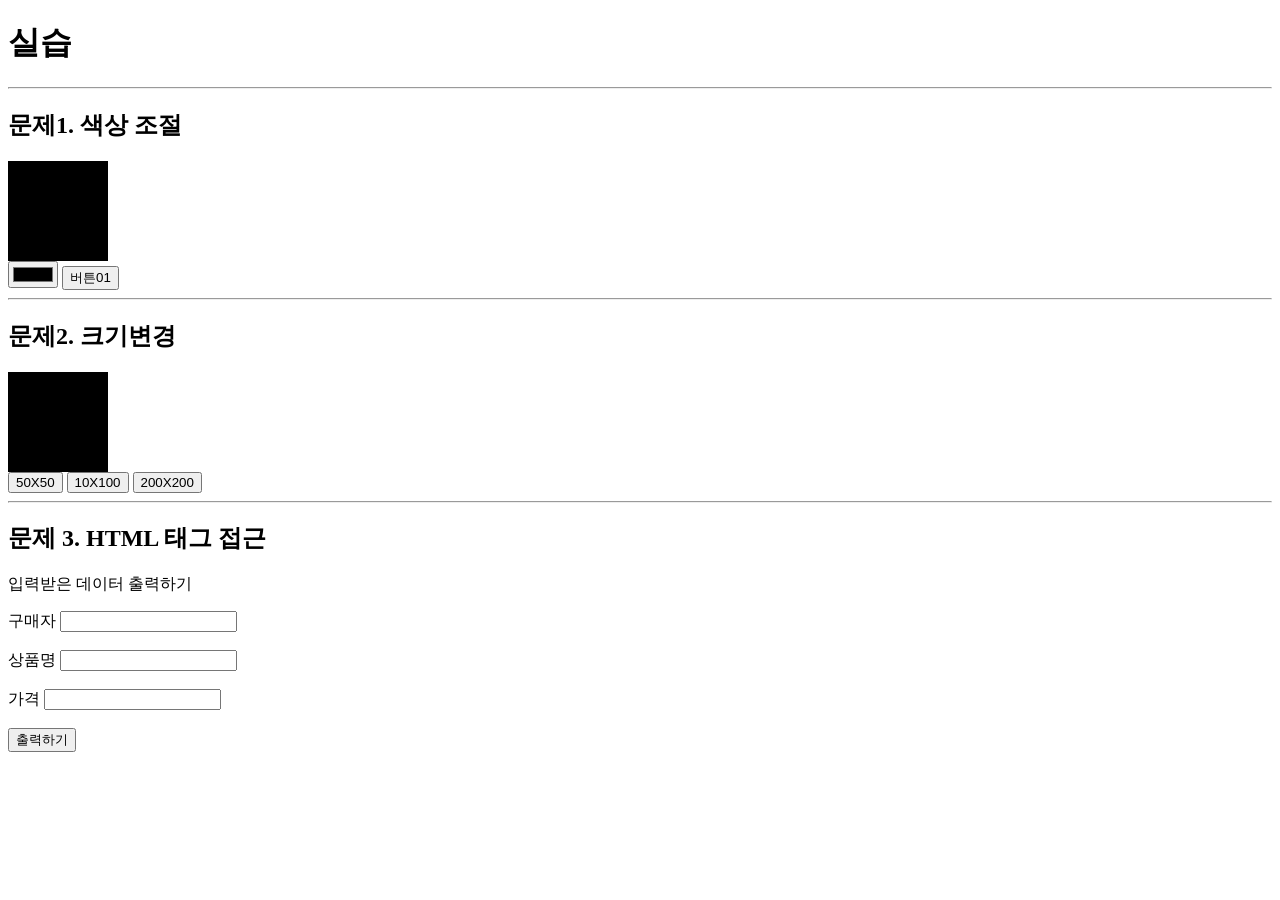
==== index.html @ cecbcbfb "Rename 실습_01.html to index.html" ====
<!DOCTYPE html>
<html lang="en">
<head>
  <meta charset="UTF-8">
  <meta name="viewport" content="width=device-width, initial-scale=1.0">
  <title>실습</title>
  <link rel="stylesheet" href="실습_01.css">
  <script defer src="./실습_01.js"></script>
</head>
<body>
  <h1>실습</h1>
  <hr/>
  <h2>문제1. 색상 조절</h2>
  <div id="target01">dkb01</div>
  <input type="color" id="color01">
  <button onclick="f01();">버튼01</button>
  <hr/>
  <h2>문제2. 크기변경</h2>
  <div id="target02">얖 02</div>
  <button onclick="f02(50);">50X50</button>
  <button onclick="f02(100);">10X100</button>
  <button onclick="f02(200);">200X200</button>
  <hr/>
  <h2>문제 3. HTML 태그 접근 </h2>
  <p>
    입력받은 데이터 출력하기
  </p>

  <label>구매자</label>
  <input type="text" id="input31">
  <br/><br/>

  <label>상품명</label>
  <input type="text" id="input32">
  <br/><br/>
  <label>가격</label>
  <input type="number" id="input33">
  <br/><br/>
  <button onclick="f03();">출력하기</button>
  <div id="result-area"></div>
</body>
</html>
---- 실습_01.css ----
#target01{
  width: 100px;
  height: 100px;
  background-color: black;
}
#target02{
  width: 100px;
  height: 100px;
  background-color: black;
}
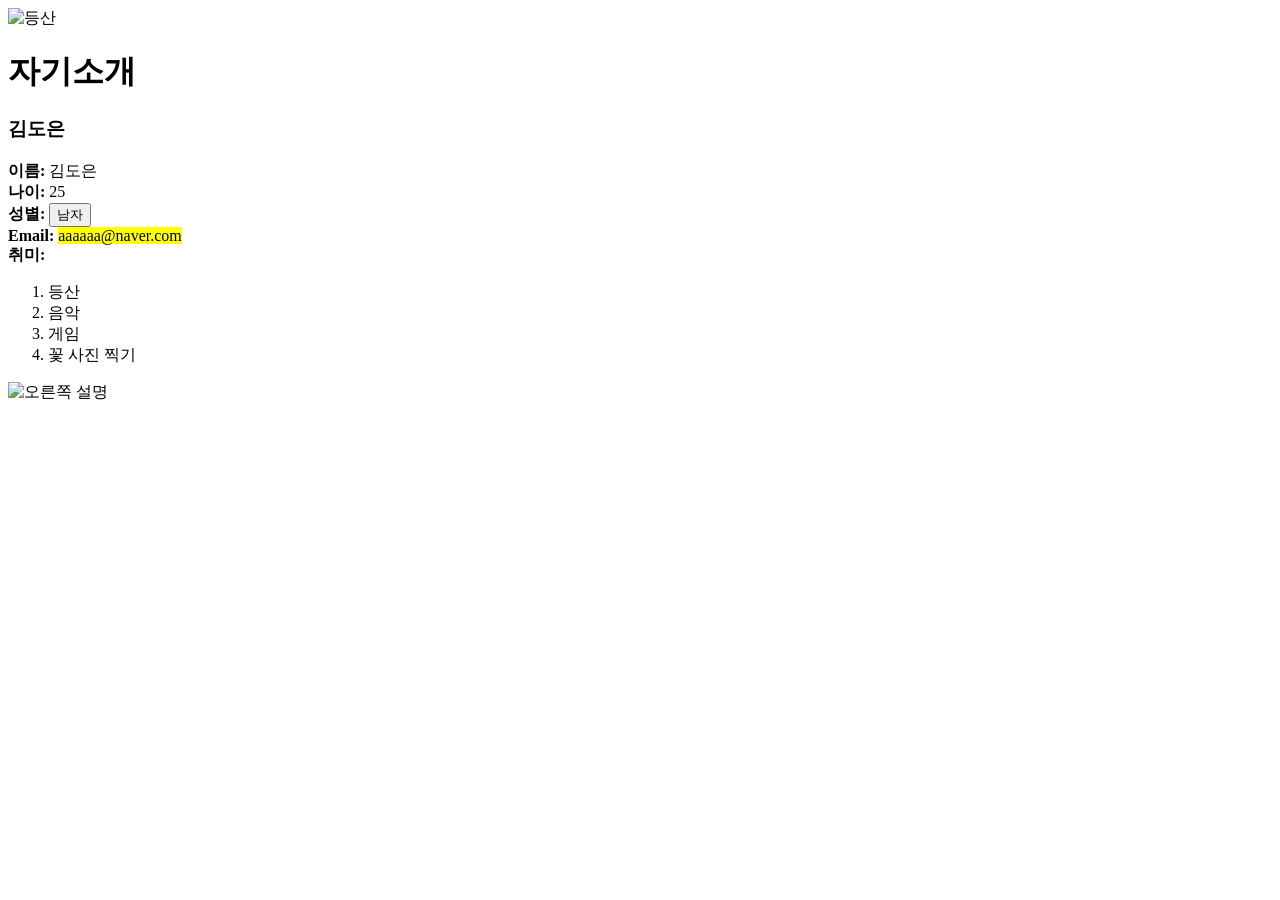
==== commit 5f4a6f02: "Update index.html" ====
--- a/index.html
+++ b/index.html
@@ -1,42 +1,47 @@
 <!DOCTYPE html>
-<html lang="en">
+<html lang="ko">
 <head>
   <meta charset="UTF-8">
   <meta name="viewport" content="width=device-width, initial-scale=1.0">
-  <title>실습</title>
-  <link rel="stylesheet" href="실습_01.css">
-  <script defer src="./실습_01.js"></script>
+  <title>김도은</title>
+  <link rel="stylesheet" href="./자기소개.css">
 </head>
 <body>
-  <h1>실습</h1>
-  <hr/>
-  <h2>문제1. 색상 조절</h2>
-  <div id="target01">dkb01</div>
-  <input type="color" id="color01">
-  <button onclick="f01();">버튼01</button>
-  <hr/>
-  <h2>문제2. 크기변경</h2>
-  <div id="target02">얖 02</div>
-  <button onclick="f02(50);">50X50</button>
-  <button onclick="f02(100);">10X100</button>
-  <button onclick="f02(200);">200X200</button>
-  <hr/>
-  <h2>문제 3. HTML 태그 접근 </h2>
-  <p>
-    입력받은 데이터 출력하기
-  </p>
+  <div class="grid-container">
+    <img src="../resources/images/111.jpg" alt="등산" class="side-image">
+    
+    <div class="outer">
+      <h1>자기소개</h1>
+      <h3>김도은</h3>
+      
+      <div class="inner" id="target01">
+        <strong><label>이름:</label></strong> <label>김도은</label>
+      </div>
+      
+      <div class="inner" id="target02">
+        <strong><label>나이:</label></strong> <label>25</label>
+      </div>
+      
+      <div class="inner" id="target03">
+        <strong><label>성별:</label></strong> <input type="button" value="남자">
+      </div>
+      
+      <div class="inner" id="target04">
+        <strong><label>Email:</label></strong> <label><mark>aaaaaa@naver.com</mark></label>
+      </div>
+      
+      <div class="inner" id="target05">
+        <strong><label>취미:</label></strong> 
+        <ol type="1">
+          <li><label>등산</label></li>
+          <li><label>음악</label></li>
+          <li><label>게임</label></li>
+          <li><label>꽃 사진 찍기</label></li>
+        </ol>
+      </div>
+    </div>
 
-  <label>구매자</label>
-  <input type="text" id="input31">
-  <br/><br/>
-
-  <label>상품명</label>
-  <input type="text" id="input32">
-  <br/><br/>
-  <label>가격</label>
-  <input type="number" id="input33">
-  <br/><br/>
-  <button onclick="f03();">출력하기</button>
-  <div id="result-area"></div>
+    <img src="../resources/images/123.jpg" alt="오른쪽 설명" class="side-image">
+  </div>
 </body>
 </html>
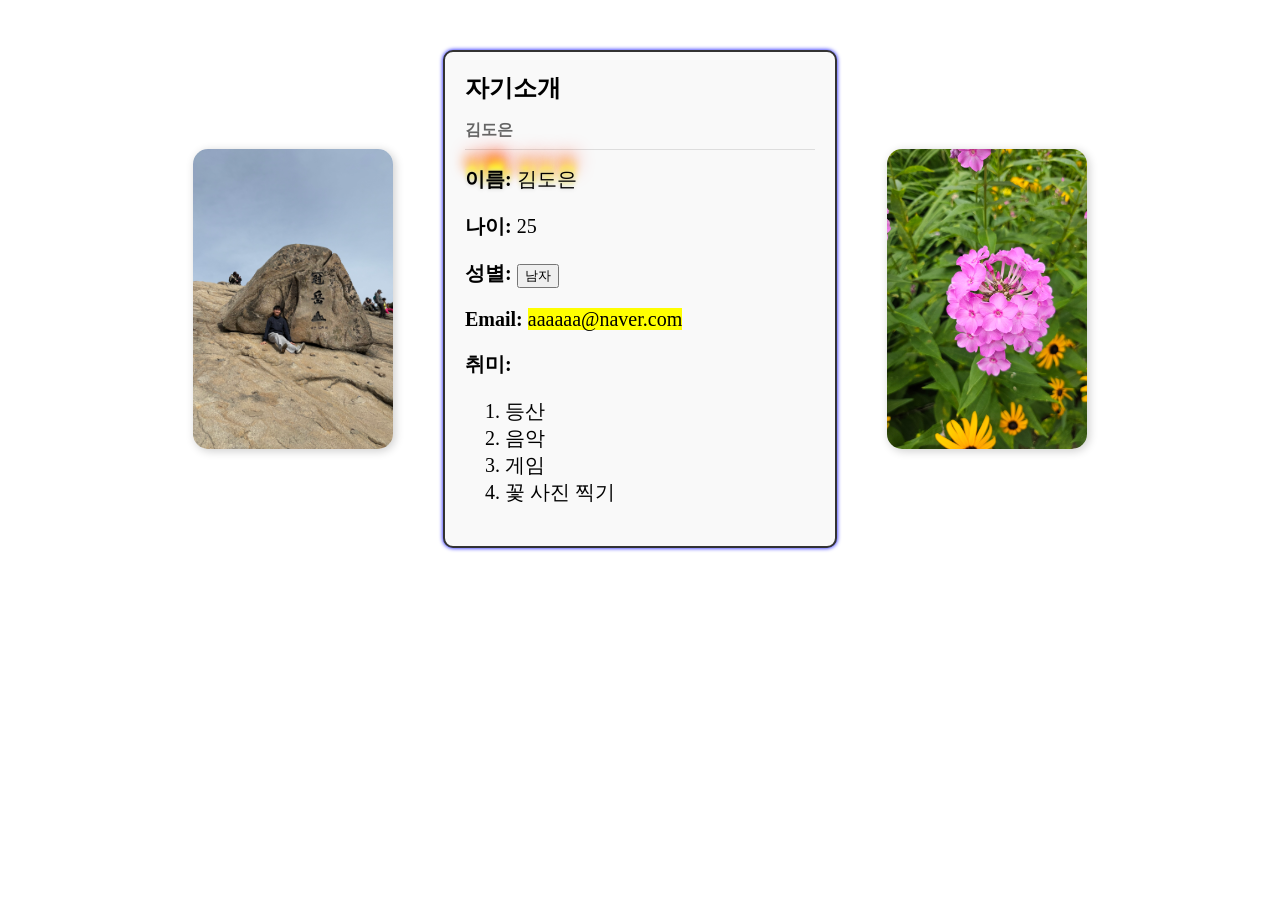
==== commit 4b5678e5: "Update index.html" ====
--- a/index.html
+++ b/index.html
@@ -4,11 +4,13 @@
   <meta charset="UTF-8">
   <meta name="viewport" content="width=device-width, initial-scale=1.0">
   <title>김도은</title>
-  <link rel="stylesheet" href="./자기소개.css">
+  <!-- CSS 파일 이름을 index.css로 수정했습니다 -->
+  <link rel="stylesheet" href="./index.css">
 </head>
 <body>
   <div class="grid-container">
-    <img src="../resources/images/111.jpg" alt="등산" class="side-image">
+    <!-- 이미지 경로를 ../ 에서 ./ 로 수정했습니다 -->
+    <img src="./resources/images/111.jpg" alt="등산" class="side-image">
     
     <div class="outer">
       <h1>자기소개</h1>
@@ -41,7 +43,8 @@
       </div>
     </div>
 
-    <img src="../resources/images/123.jpg" alt="오른쪽 설명" class="side-image">
+    <!-- 이미지 경로를 ../ 에서 ./ 로 수정했습니다 -->
+    <img src="./resources/images/123.jpg" alt="오른쪽 설명" class="side-image">
   </div>
 </body>
 </html>
--- a/index.css
+++ b/index.css
@@ -0,0 +1,85 @@
+.grid-container {
+  display: flex;
+  justify-content: center;
+  align-items: center;
+  gap: 50px;
+  margin-top: 50px;
+}
+
+.side-image {
+  width: 200px;
+  height: 300px;
+  object-fit: cover;
+  border-radius: 15px;
+  box-shadow: 2px 2px 10px rgba(0, 0, 0, 0.2);
+}
+
+.outer {
+  width: 350px;
+  padding: 20px;
+  border: 2px solid #333;
+  border-radius: 10px;
+  background-color: #f9f9f9;
+  box-shadow: 0px 0px 4px blue;
+}
+
+img:hover {
+  cursor: pointer;
+  animation-name: naruto;
+  animation-duration: 3s;
+  animation-timing-function: linear;
+  animation-iteration-count: infinite;
+  animation-direction: normal;
+  animation-fill-mode: both;
+}
+
+.outer:active {
+  animation-play-state: paused;
+}
+
+@keyframes naruto {
+  0% {
+    transform: rotate(0deg);
+  }
+  
+  100% {
+    transform: rotate(36000deg);
+  }
+}
+
+.outer h1 {
+  font-size: 24px;
+  margin-top: 0;
+}
+
+.outer h3 {
+  font-size: 16px;
+  color: #666;
+  border-bottom: 1px solid #ddd;
+  padding-bottom: 8px;
+}
+
+.inner {
+  font-size: 20px;
+  margin-bottom: 20px;
+}
+
+#target01 {
+  text-shadow: 0px 0px 4px #ccc,
+               0px -5px 4px #ff3,
+               2px -10px 6px #fd3,
+               -2px -15px 11px #f80,
+               2px -19px 18px #f20;
+}
+
+#target02 {
+  font-family: "궁서체";
+}
+
+#target04 {
+  font-size: 20px;
+}
+
+#target05 {
+  margin-bottom: 0;
+}
